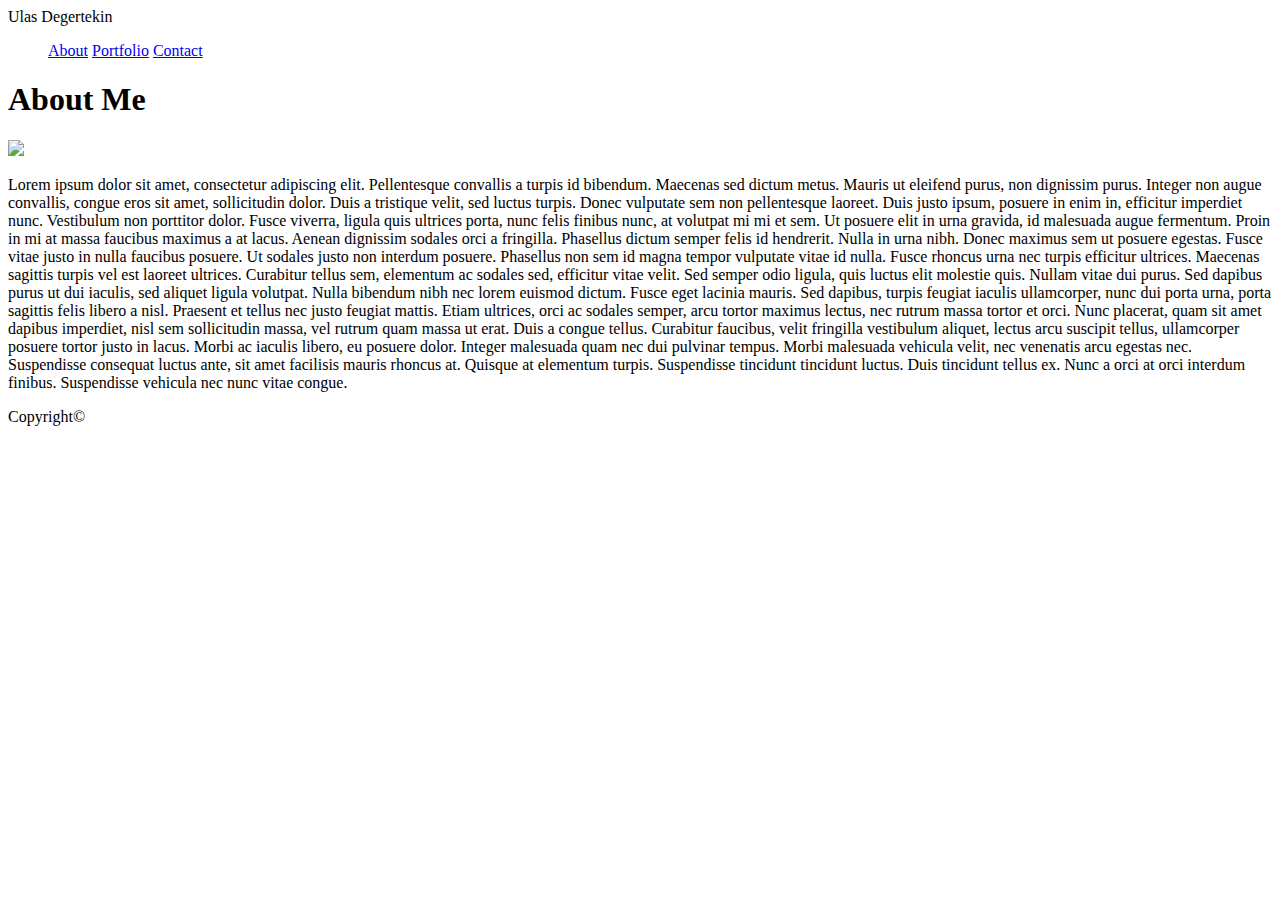
==== index.html @ 8265d3ce "I added basic file!" ====
<!DOCTYPE html>
<html>
<head>
    <meta charset="utf-8" />
    <meta http-equiv="X-UA-Compatible" content="IE=edge">
    <title>HW2</title>
    <meta name="viewport" content="width=device-width, initial-scale=1">
    <link rel="stylesheet" type="text/css" media="screen" href="C:\Basic-Portfolio\assets\css\style.css" />
   
</head>
<body>
    <div>
        <section class="portfolio1">
            <header>Ulas Degertekin</header>
        </section>
    
        <nav class="box3">
            <ul>
                <a href="index.html">About</a>
                <a href="portfolio.html">Portfolio</a>
                <a href="contact.html">Contact</a>
            </ul>

       
        </nav>
        <section class="box3">
            <h1>About Me</h1>
            <div id="imageI">
                <img src="C:\Basic-Portfolio\assets\images\8870464923_def3845e44_m.jpg">
            </div>
            <p>Lorem ipsum dolor sit amet, consectetur adipiscing elit. Pellentesque convallis a turpis id bibendum. Maecenas sed dictum metus. Mauris ut eleifend purus, non dignissim purus. Integer non augue convallis, congue eros sit amet, sollicitudin dolor. Duis a tristique velit, sed luctus turpis. Donec vulputate sem non pellentesque laoreet. Duis justo ipsum, posuere in enim in, efficitur imperdiet nunc. Vestibulum non porttitor dolor. Fusce viverra, ligula quis ultrices porta, nunc felis finibus nunc, at volutpat mi mi et sem. Ut posuere elit in urna gravida, id malesuada augue fermentum. Proin in mi at massa faucibus maximus a at lacus.
                Aenean dignissim sodales orci a fringilla. Phasellus dictum semper felis id hendrerit. Nulla in urna nibh. Donec maximus sem ut posuere egestas. Fusce vitae justo in nulla faucibus posuere. Ut sodales justo non interdum posuere. Phasellus non sem id magna tempor vulputate vitae id nulla. Fusce rhoncus urna nec turpis efficitur ultrices. Maecenas sagittis turpis vel est laoreet ultrices. Curabitur tellus sem, elementum ac sodales sed, efficitur vitae velit. Sed semper odio ligula, quis luctus elit molestie quis. Nullam vitae dui purus. Sed dapibus purus ut dui iaculis, sed aliquet ligula volutpat. Nulla bibendum nibh nec lorem euismod dictum. Fusce eget lacinia mauris. Sed dapibus, turpis feugiat iaculis ullamcorper, nunc dui porta urna, porta sagittis felis libero a nisl.
                Praesent et tellus nec justo feugiat mattis. Etiam ultrices, orci ac sodales semper, arcu tortor maximus lectus, nec rutrum massa tortor et orci. Nunc placerat, quam sit amet dapibus imperdiet, nisl sem sollicitudin massa, vel rutrum quam massa ut erat. Duis a congue tellus. Curabitur faucibus, velit fringilla vestibulum aliquet, lectus arcu suscipit tellus, ullamcorper posuere tortor justo in lacus. Morbi ac iaculis libero, eu posuere dolor. Integer malesuada quam nec dui pulvinar tempus. Morbi malesuada vehicula velit, nec venenatis arcu egestas nec. Suspendisse consequat luctus ante, sit amet facilisis mauris rhoncus at. Quisque at elementum turpis. Suspendisse tincidunt tincidunt luctus. Duis tincidunt tellus ex. 
                Nunc a orci at orci interdum finibus. Suspendisse vehicula nec nunc vitae congue.
            </p> 
    
        </section>
    </div> 
        
    <footer id="footer">Copyright&copy;</footer> 
    

</body>
</html>
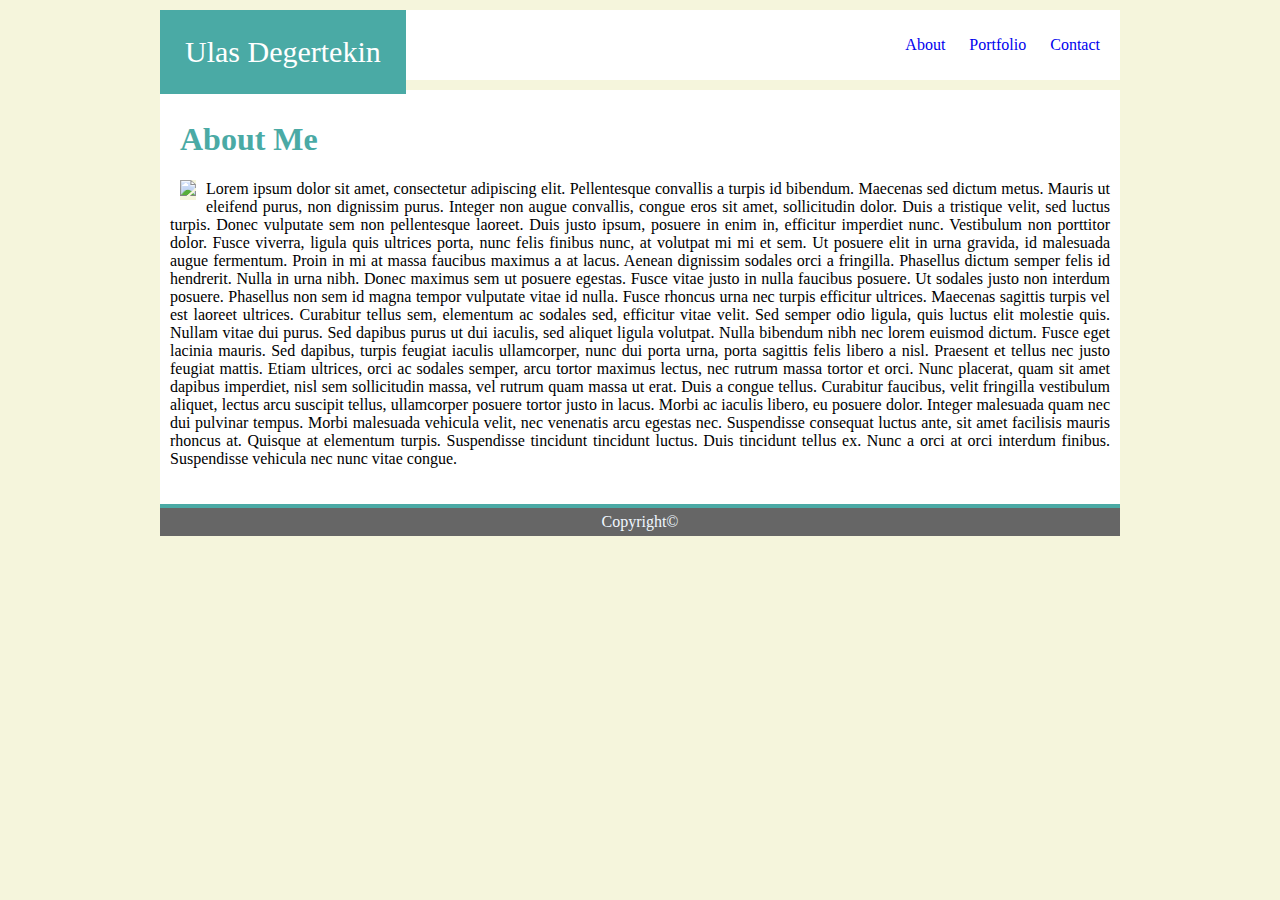
==== commit aad4c761: "I added changes!" ====
--- a/index.html
+++ b/index.html
@@ -5,7 +5,7 @@
     <meta http-equiv="X-UA-Compatible" content="IE=edge">
     <title>HW2</title>
     <meta name="viewport" content="width=device-width, initial-scale=1">
-    <link rel="stylesheet" type="text/css" media="screen" href="C:\Basic-Portfolio\assets\css\style.css" />
+    <link rel="stylesheet" type="text/css" media="screen" href="assets/css/style.css" />
    
 </head>
 <body>
--- a/assets/css/style.css
+++ b/assets/css/style.css
@@ -0,0 +1,114 @@
+*{
+    box-sizing: border-box;
+    background-color: beige;
+   
+
+}
+
+
+
+div.portfolio{
+    margin: 30px 40px 30px 40px;
+    float: left;
+    background-color: #ffffff
+  
+    
+  
+    
+}
+
+
+.portfolio1{
+    background-color: #ffffff;
+    float: left;
+}
+
+header{
+    color:white;
+    background-color: #4aaaa5;
+    font-family: Georgia, 'Times New Roman', Times, serif;
+    font-size:30px;
+    display: block;
+    padding: 25px;
+}
+
+h1{
+    color: #4aaaa5;
+    border-bottom: 2px #0e0303;
+    background-color: #ffffff;
+    margin-left: 10px; 
+}
+
+/*size of the website*/
+body{
+    background-color: #ffffff;
+    max-width: 960px;
+    margin: auto;
+}
+
+/* Nav links */
+a {
+    text-decoration: none;
+    margin: 10px 10px 0px 10px;
+    background-color: #ffffff;
+    text-align: left;    
+}
+
+/*nav links coloring*/
+ul{
+    background-color: #ffffff;
+    text-align: end;
+}
+
+/* Paragraph image*/
+#imageI {
+    float: left;
+    display:block;
+    clear: both;
+    margin: 0px 10px 10px 10px;
+}
+
+p {
+    background-color: #ffffff;
+    margin: 10px 10 px 10px 10px;
+    text-align: justify;
+}
+
+/*main box in three HTML*/
+.box3{
+    background-color: #ffffff;
+    border: #666666 1px;
+    padding: 10px;
+    margin-top: 10px;
+    margin-bottom: 10px;
+}
+
+input{
+    background-color: #ffffff;
+}
+
+textarea{
+    background-color: #ffffff;
+}
+
+/* Contact form button CSS*/
+button{
+    width: 10%;
+    background-color: #4aaaa5;
+    color:white;
+    border: none;
+    padding: 10px;
+}
+
+
+
+#footer{
+    background-color: #666666;
+    color: aliceblue;
+    border-top: solid 4px #4aaaa5;
+    text-align: center;
+    padding: 5px;
+    margin-top: 10px;
+    clear: both;
+    margin: auto;
+}
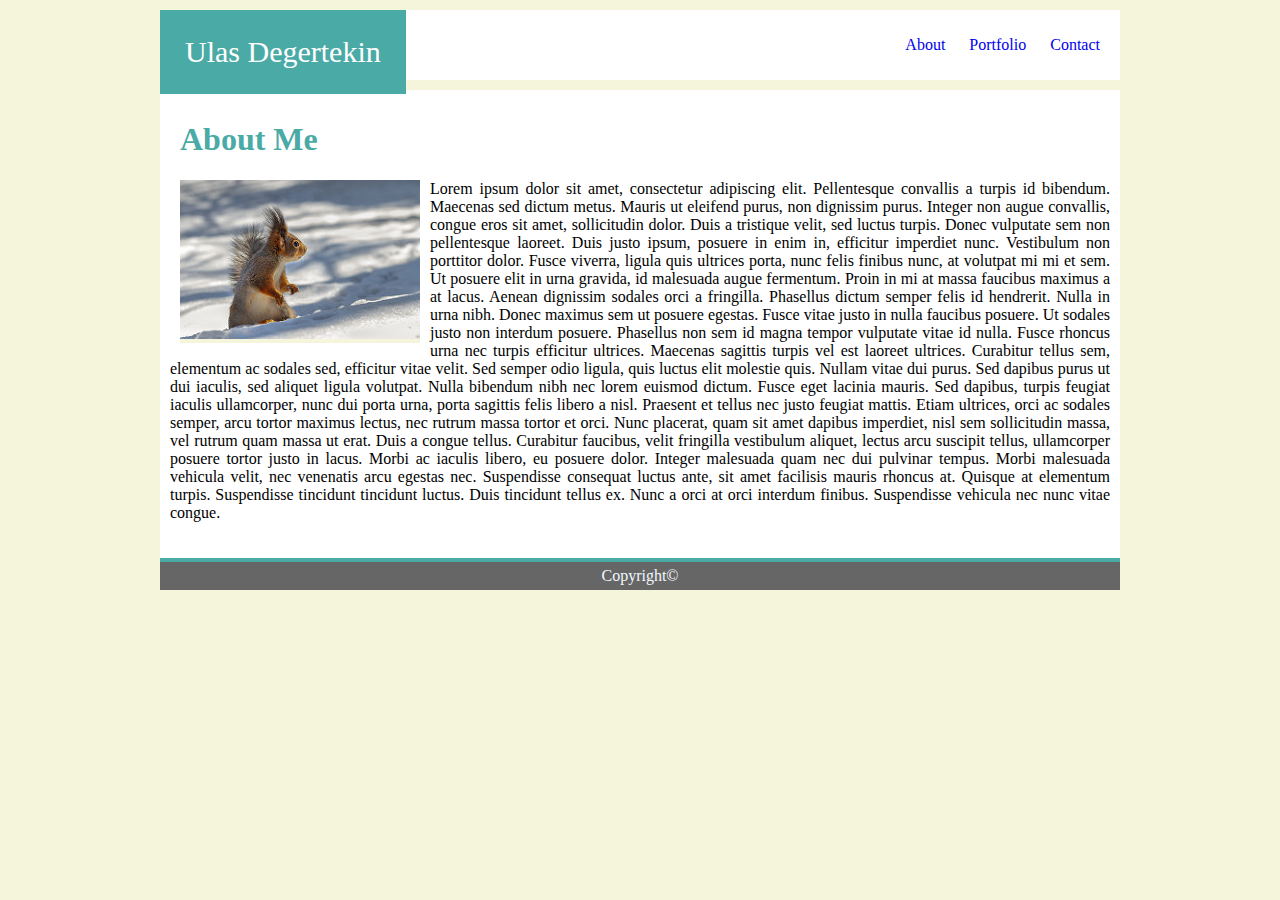
==== commit 7dfe62d6: "I am modifying images!" ====
--- a/index.html
+++ b/index.html
@@ -26,7 +26,7 @@
         <section class="box3">
             <h1>About Me</h1>
             <div id="imageI">
-                <img src="C:\Basic-Portfolio\assets\images\8870464923_def3845e44_m.jpg">
+                <img src="assets/images/8870464923_def3845e44_m.jpg">
             </div>
             <p>Lorem ipsum dolor sit amet, consectetur adipiscing elit. Pellentesque convallis a turpis id bibendum. Maecenas sed dictum metus. Mauris ut eleifend purus, non dignissim purus. Integer non augue convallis, congue eros sit amet, sollicitudin dolor. Duis a tristique velit, sed luctus turpis. Donec vulputate sem non pellentesque laoreet. Duis justo ipsum, posuere in enim in, efficitur imperdiet nunc. Vestibulum non porttitor dolor. Fusce viverra, ligula quis ultrices porta, nunc felis finibus nunc, at volutpat mi mi et sem. Ut posuere elit in urna gravida, id malesuada augue fermentum. Proin in mi at massa faucibus maximus a at lacus.
                 Aenean dignissim sodales orci a fringilla. Phasellus dictum semper felis id hendrerit. Nulla in urna nibh. Donec maximus sem ut posuere egestas. Fusce vitae justo in nulla faucibus posuere. Ut sodales justo non interdum posuere. Phasellus non sem id magna tempor vulputate vitae id nulla. Fusce rhoncus urna nec turpis efficitur ultrices. Maecenas sagittis turpis vel est laoreet ultrices. Curabitur tellus sem, elementum ac sodales sed, efficitur vitae velit. Sed semper odio ligula, quis luctus elit molestie quis. Nullam vitae dui purus. Sed dapibus purus ut dui iaculis, sed aliquet ligula volutpat. Nulla bibendum nibh nec lorem euismod dictum. Fusce eget lacinia mauris. Sed dapibus, turpis feugiat iaculis ullamcorper, nunc dui porta urna, porta sagittis felis libero a nisl.
